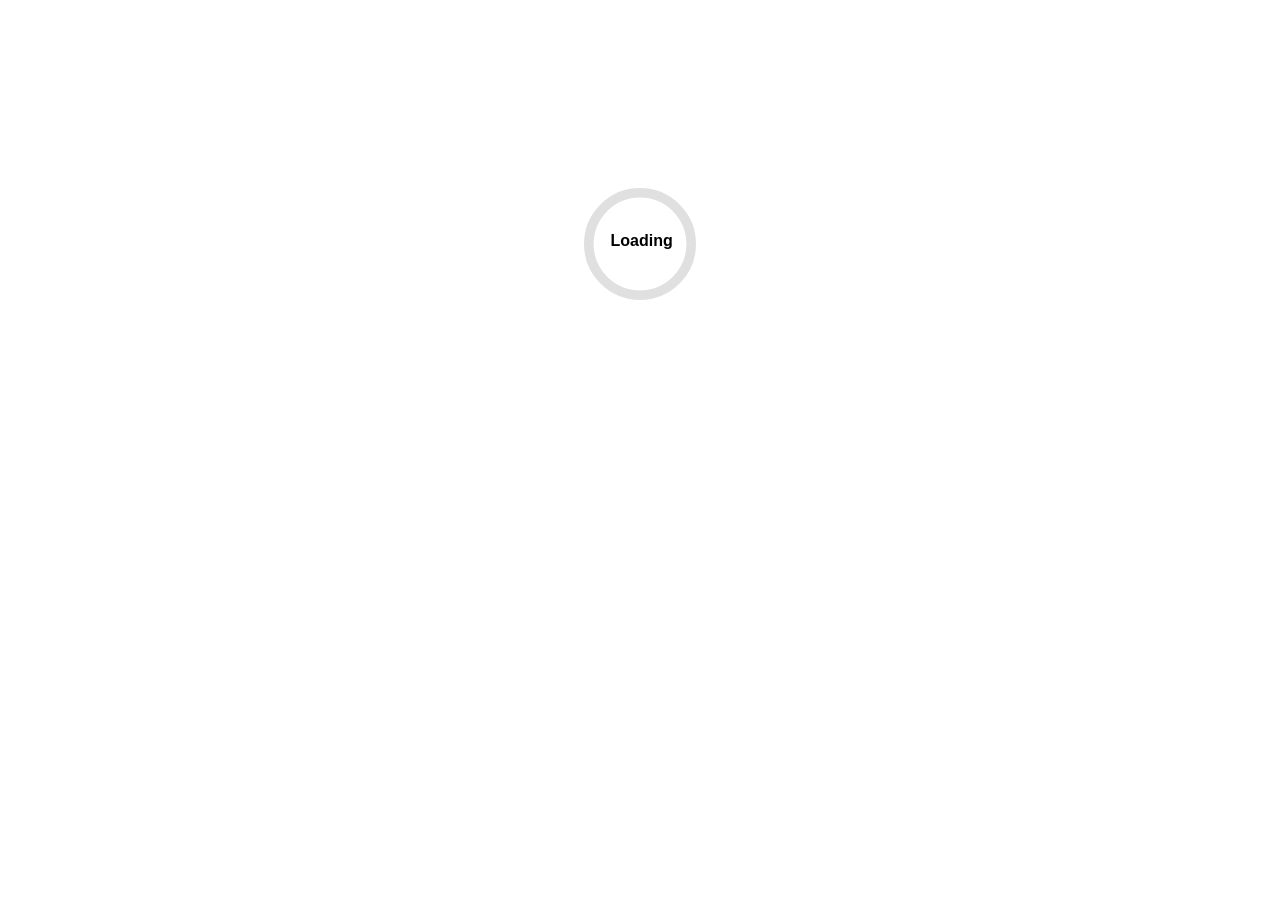
==== index.html @ e76d0d12 "Deploying to gh-pages-from-actions from main @ 4899d80acd097be6b0536727000475f57636e3d3 🚀" ====
<!DOCTYPE html>
<html lang="en">

<head>
    <meta charset="utf-8" />
    <meta name="viewport" content="width=device-width, initial-scale=1.0" />
    <title>MudBlazorPages</title>
    <base href="/" />
    <link rel="stylesheet" href="css/app.css" />
    <link rel="icon" type="image/png" href="favicon.png" />
    <link href="MudBlazorPages.styles.css" rel="stylesheet" />
    <link href="manifest.webmanifest" rel="manifest" />
    <link rel="apple-touch-icon" sizes="512x512" href="icon-512.png" />
    <link rel="apple-touch-icon" sizes="192x192" href="icon-192.png" />
    <link href="https://fonts.googleapis.com/css?family=Roboto:300,400,500,700&display=swap" rel="stylesheet" />
    <link href="_content/MudBlazor/MudBlazor.min.css" rel="stylesheet" />
</head>

<body>
    <div id="app">
        <svg class="loading-progress">
            <circle r="40%" cx="50%" cy="50%" />
            <circle r="40%" cx="50%" cy="50%" />
        </svg>
        <div class="loading-progress-text"></div>
    </div>

    <div id="blazor-error-ui">
        An unhandled error has occurred.
        <a href="" class="reload">Reload</a>
        <a class="dismiss">🗙</a>
    </div>
    <script src="_framework/blazor.webassembly.js"></script>
    <script src="_content/MudBlazor/MudBlazor.min.js"></script>
    <script>navigator.serviceWorker.register('service-worker.js');</script>

    <!--
        Refresh fix for Single Page Applications (SPAs)
        Source: https://github.com/orgs/community/discussions/50269
    -->
    <script type="text/javascript">
        (function (l) {
            if (l.search[1] === '/') {
                var decoded = l.search.slice(1).split('&').map(function (s) {
                    return s.replace(/~and~/g, '&')
                }).join('?');
                window.history.replaceState(null, null,
                    l.pathname.slice(0, -1) + decoded + l.hash
                );
            }
        }(window.location))
    </script>
</body>
</html>
---- css/app.css ----
html, body {
    font-family: 'Helvetica Neue', Helvetica, Arial, sans-serif;
}

h1:focus {
    outline: none;
}

a, .btn-link {
    color: #0071c1;
}

.btn-primary {
    color: #fff;
    background-color: #1b6ec2;
    border-color: #1861ac;
}

.btn:focus, .btn:active:focus, .btn-link.nav-link:focus, .form-control:focus, .form-check-input:focus {
  box-shadow: 0 0 0 0.1rem white, 0 0 0 0.25rem #258cfb;
}

.content {
    padding-top: 1.1rem;
}

.valid.modified:not([type=checkbox]) {
    outline: 1px solid #26b050;
}

.invalid {
    outline: 1px solid red;
}

.validation-message {
    color: red;
}

#blazor-error-ui {
    background: lightyellow;
    bottom: 0;
    box-shadow: 0 -1px 2px rgba(0, 0, 0, 0.2);
    display: none;
    left: 0;
    padding: 0.6rem 1.25rem 0.7rem 1.25rem;
    position: fixed;
    width: 100%;
    z-index: 1000;
}

    #blazor-error-ui .dismiss {
        cursor: pointer;
        position: absolute;
        right: 0.75rem;
        top: 0.5rem;
    }

.blazor-error-boundary {
    background: url([data-uri]) no-repeat 1rem/1.8rem, #b32121;
    padding: 1rem 1rem 1rem 3.7rem;
    color: white;
}

    .blazor-error-boundary::after {
        content: "An error has occurred."
    }

.loading-progress {
    position: relative;
    display: block;
    width: 8rem;
    height: 8rem;
    margin: 20vh auto 1rem auto;
}

    .loading-progress circle {
        fill: none;
        stroke: #e0e0e0;
        stroke-width: 0.6rem;
        transform-origin: 50% 50%;
        transform: rotate(-90deg);
    }

        .loading-progress circle:last-child {
            stroke: #1b6ec2;
            stroke-dasharray: calc(3.141 * var(--blazor-load-percentage, 0%) * 0.8), 500%;
            transition: stroke-dasharray 0.05s ease-in-out;
        }

.loading-progress-text {
    position: absolute;
    text-align: center;
    font-weight: bold;
    inset: calc(20vh + 3.25rem) 0 auto 0.2rem;
}

    .loading-progress-text:after {
        content: var(--blazor-load-percentage-text, "Loading");
    }

code {
    color: #c02d76;
}
---- MudBlazorPages.styles.css ----
/* /Layout/MainLayout.razor.rz.scp.css */
.page[b-c8im0ml620] {
    position: relative;
    display: flex;
    flex-direction: column;
}

main[b-c8im0ml620] {
    flex: 1;
}

.navbar-brand[b-c8im0ml620] {
    font-size: 1.1rem;
    color: white;
}

.top-row[b-c8im0ml620] {
    border-bottom: 1px solid #d6d5d5;
    justify-content: flex-end;
    height: 3.5rem;
    display: flex;
    align-items: center;
    background: var(--mud-palette-appbar-background);
}

.top-row[b-c8im0ml620]  a, .top-row[b-c8im0ml620]  .btn-link {
    white-space: nowrap;
    margin-left: 1.5rem;
    text-decoration: none;
}

.top-row[b-c8im0ml620]  a:hover, .top-row[b-c8im0ml620]  .btn-link:hover {
    text-decoration: underline;
}

.top-row[b-c8im0ml620]  a:first-child {
    overflow: hidden;
    text-overflow: ellipsis;
}

@media (max-width: 640.98px) {
    .top-row[b-c8im0ml620] {
        justify-content: space-between;
    }

    .top-row[b-c8im0ml620]  a, .top-row[b-c8im0ml620]  .btn-link {
        margin-left: 0;
    }
}

@media (min-width: 641px) {
    .page[b-c8im0ml620] {
        flex-direction: row;
    }

    .sidebar[b-c8im0ml620] {
        width: 250px;
        height: 100vh;
        position: sticky;
        top: 0;
    }

    .top-row[b-c8im0ml620] {
        position: sticky;
        top: 0;
        z-index: 1;
    }

    .top-row.auth[b-c8im0ml620]  a:first-child {
        flex: 1;
        text-align: right;
        width: 0;
    }
}

.navbar-toggler[b-c8im0ml620] {
    appearance: none;
    cursor: pointer;
    width: 3.5rem;
    height: 2.5rem;
    color: white;
    position: absolute;
    top: 0.5rem;
    right: 1rem;
    border: 1px solid rgba(255, 255, 255, 0.1);
    background: url("data:image/svg+xml,%3csvg xmlns='http://www.w3.org/2000/svg' viewBox='0 0 30 30'%3e%3cpath stroke='rgba%28255, 255, 255, 0.55%29' stroke-linecap='round' stroke-miterlimit='10' stroke-width='2' d='M4 7h22M4 15h22M4 23h22'/%3e%3c/svg%3e") no-repeat center/1.75rem rgba(255, 255, 255, 0.1);
}

    .navbar-toggler:checked[b-c8im0ml620] {
        background-color: rgba(255, 255, 255, 0.5);
    }

.nav-scrollable[b-c8im0ml620] {
    display: none;
}

.navbar-toggler:checked ~ .nav-scrollable[b-c8im0ml620] {
    display: block;
}

@media (min-width: 641px) {
    .navbar-toggler[b-c8im0ml620] {
        display: none;
    }

    .nav-scrollable[b-c8im0ml620] {
        /* Never collapse the sidebar for wide screens */
        display: block;
        /* Allow sidebar to scroll for tall menus */
        height: calc(100vh - 3.5rem);
        overflow-y: auto;
    }
}
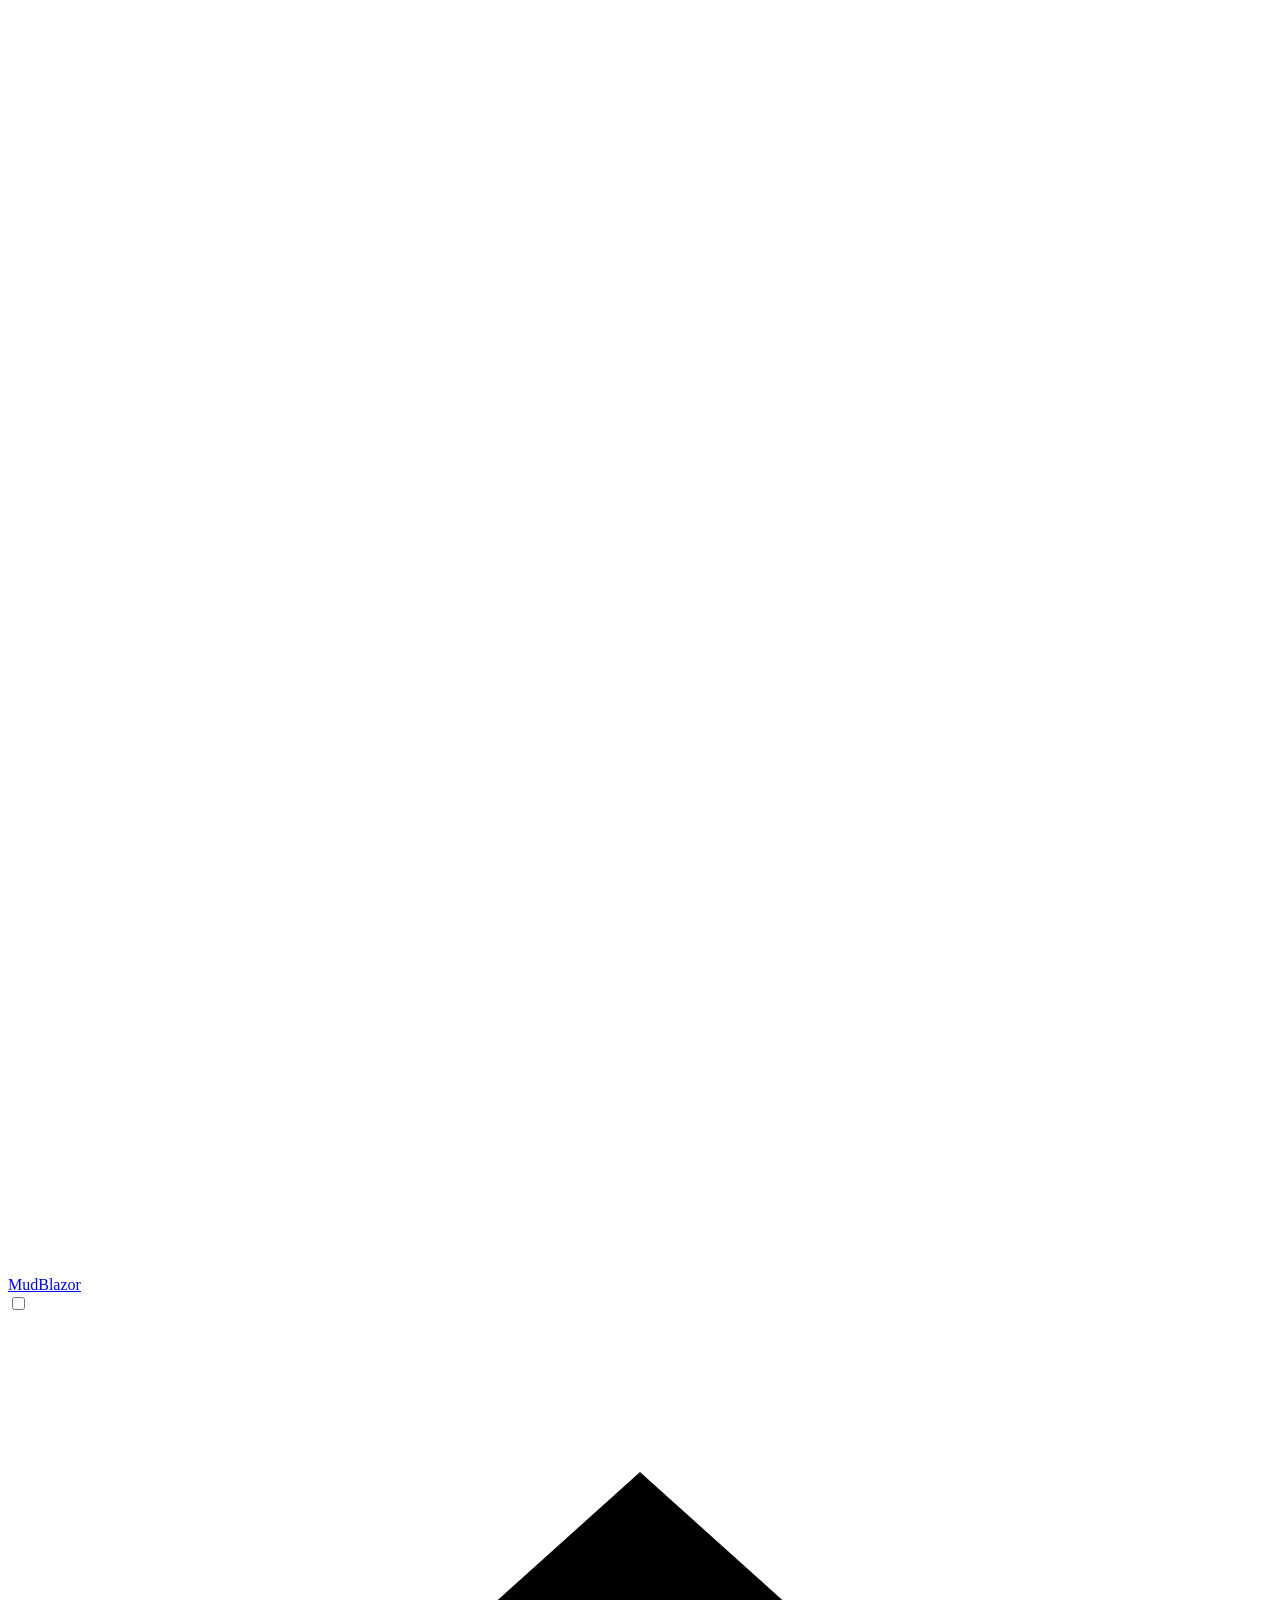
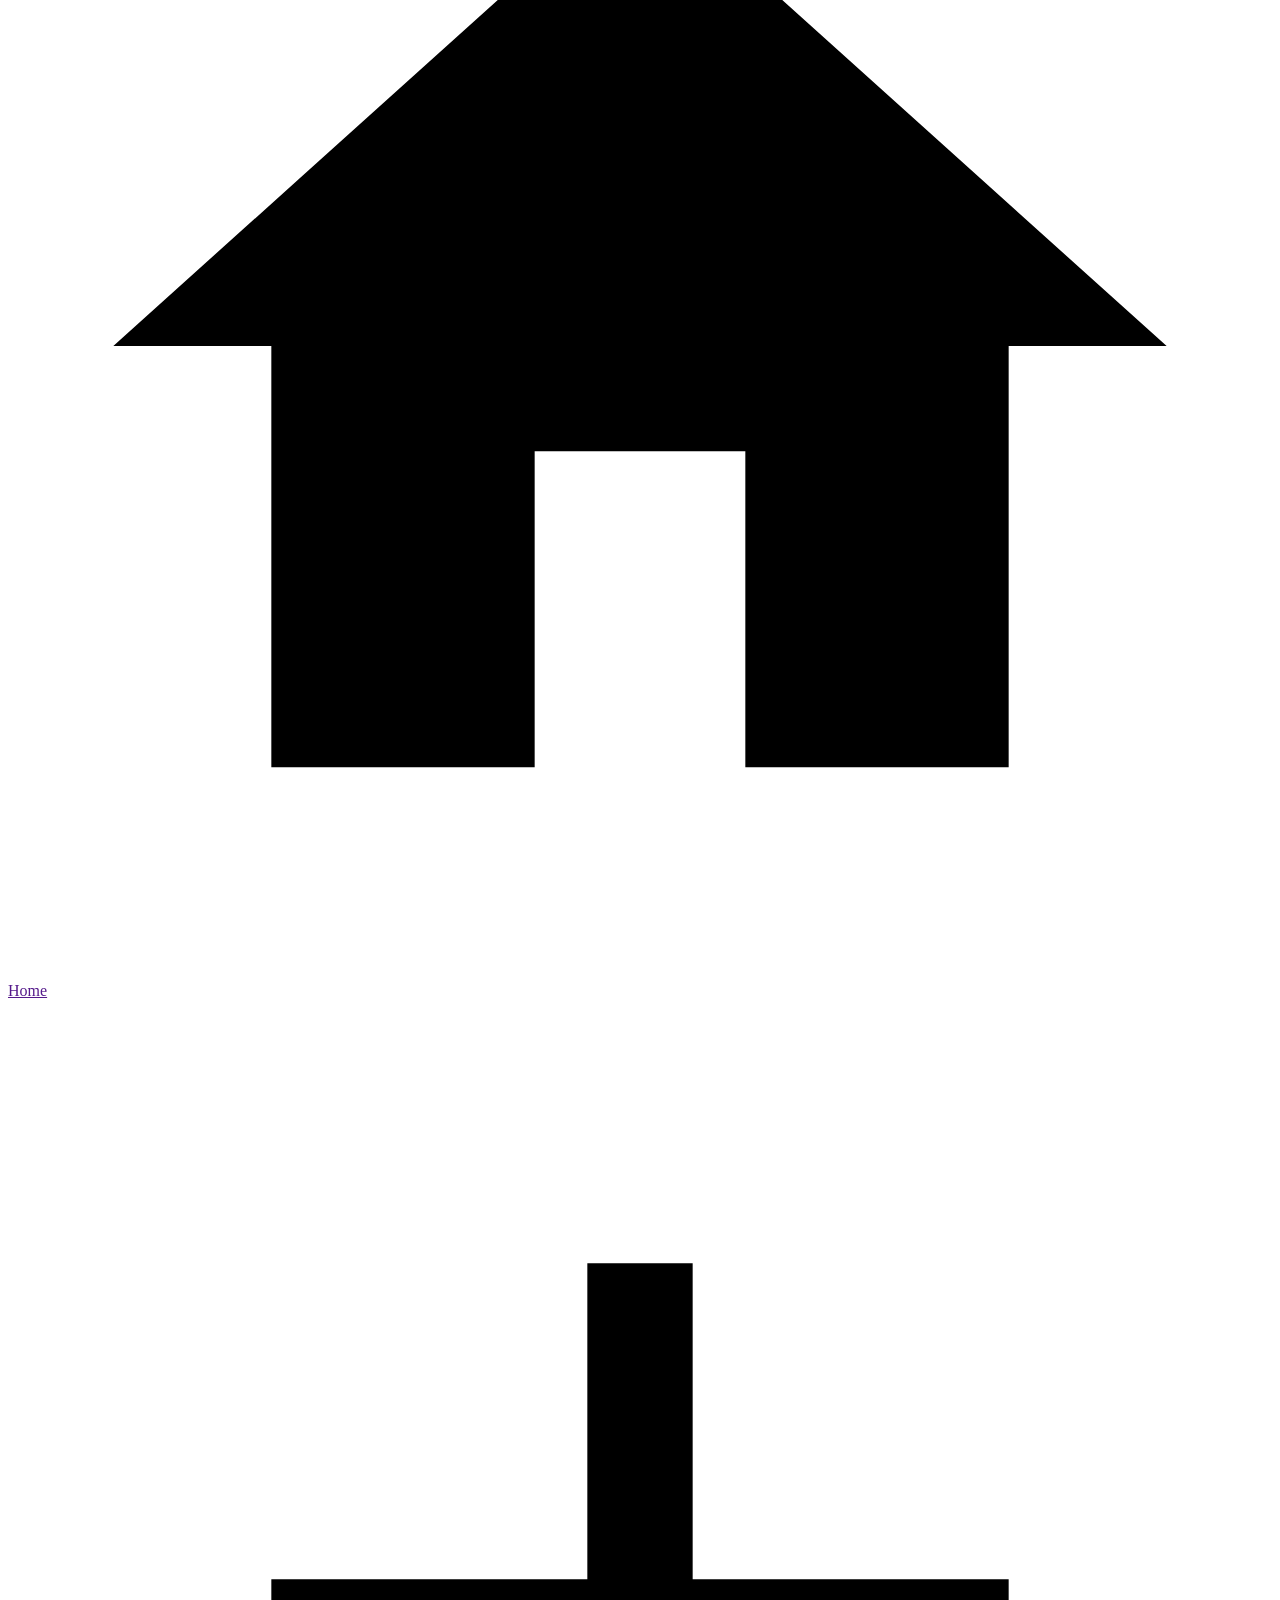
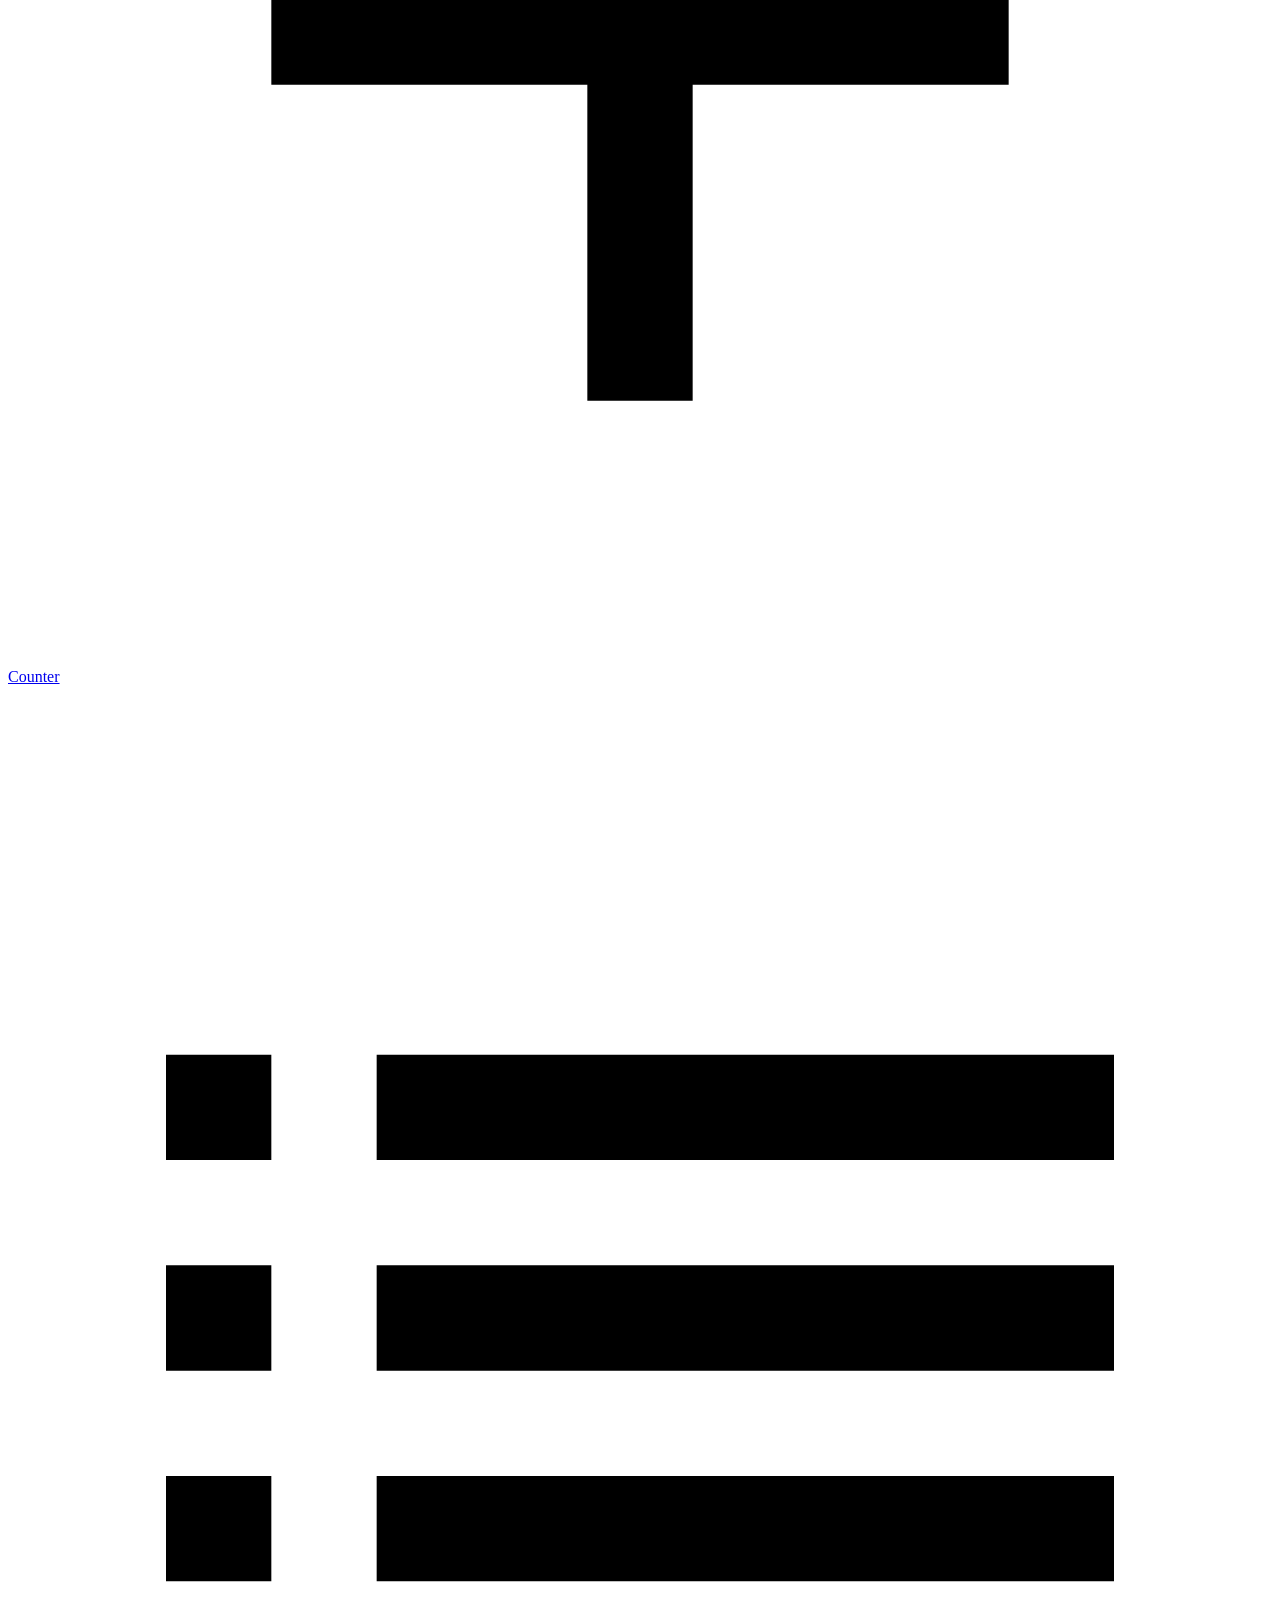
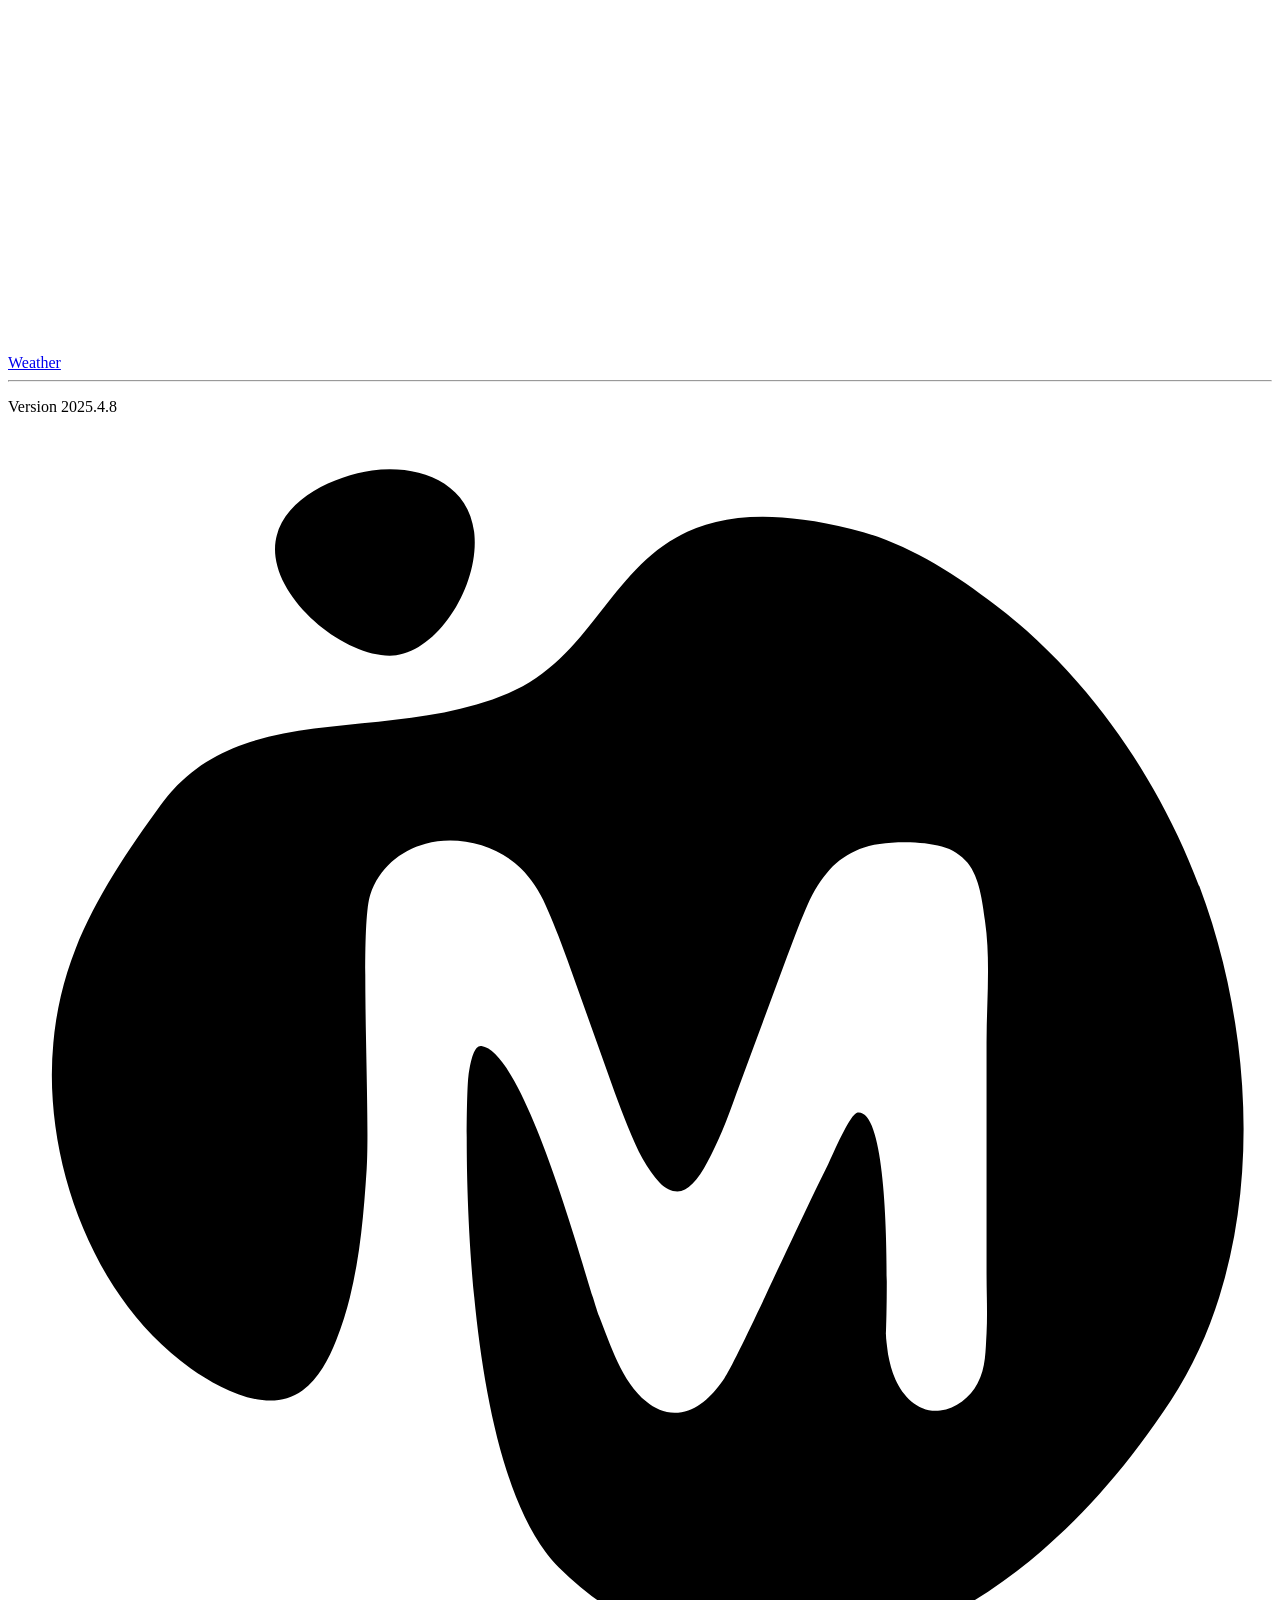
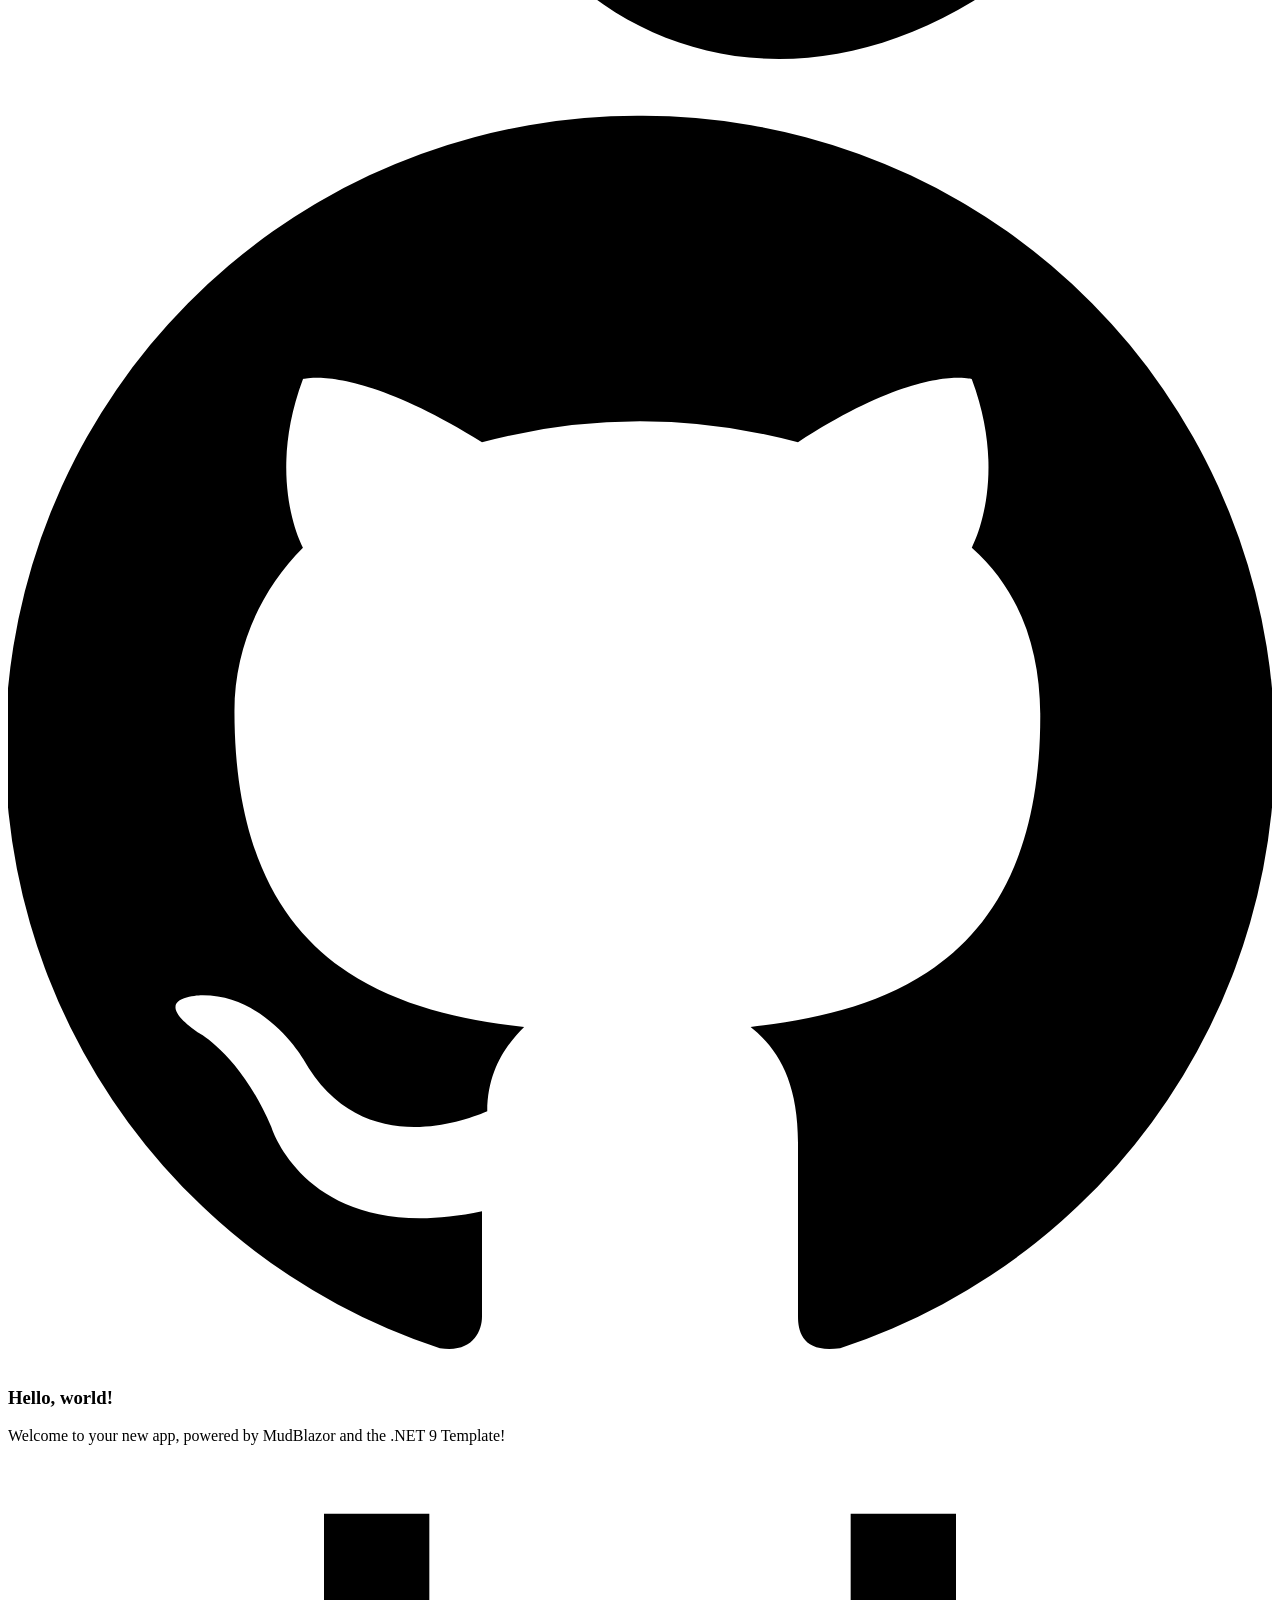
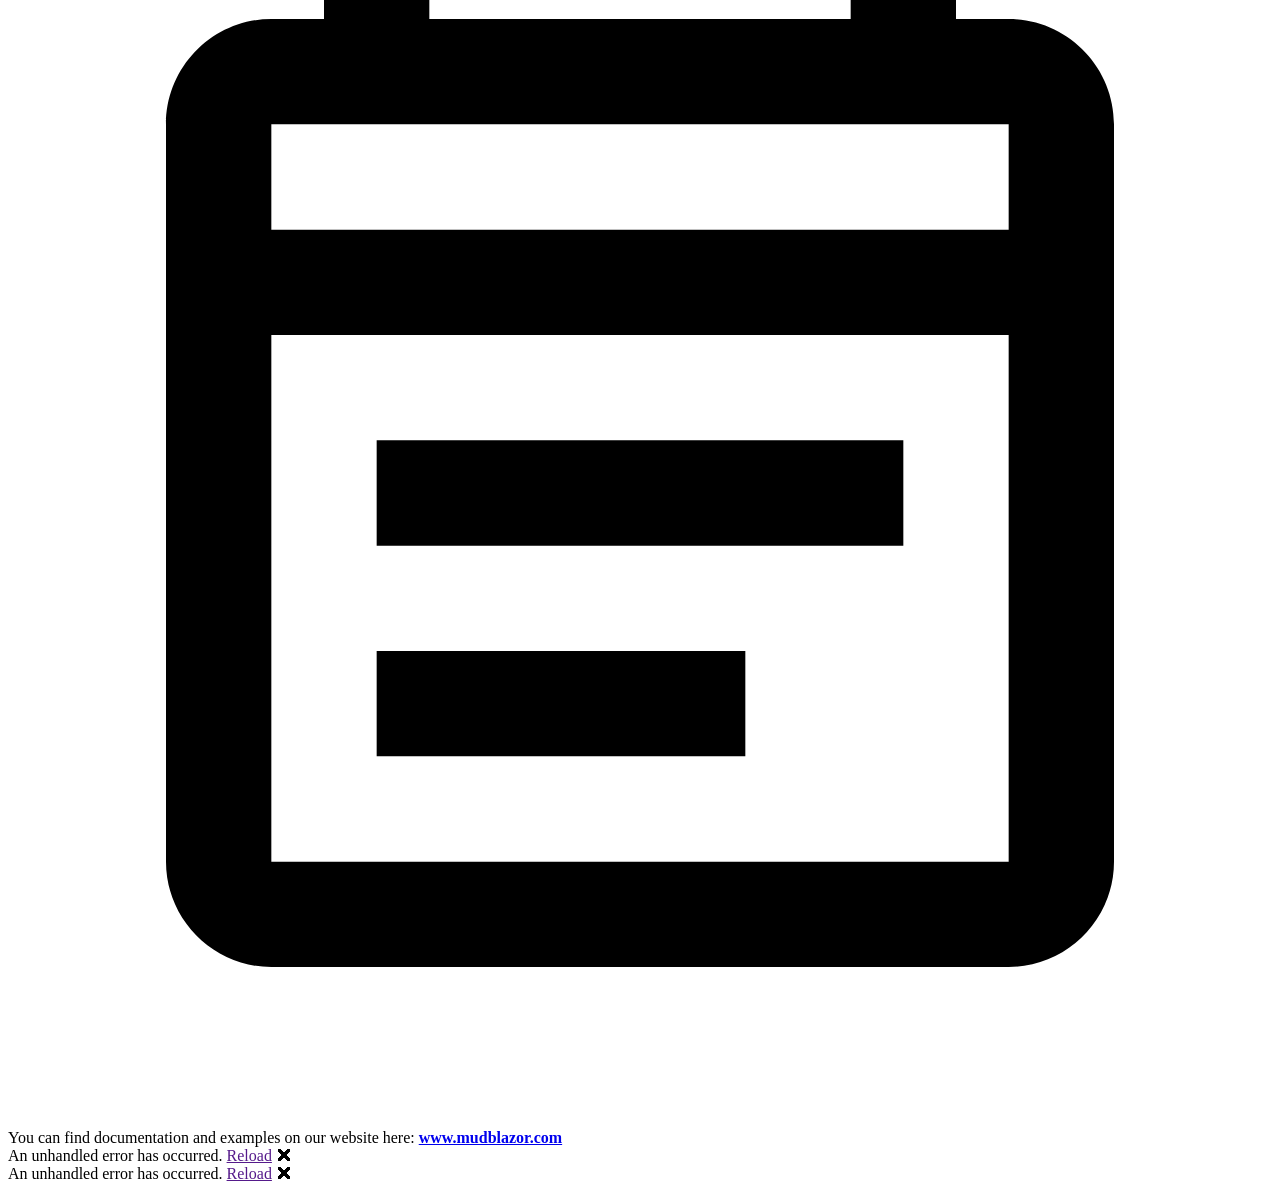
==== commit e5cf8550: "Deploying to gh-pages-from-actions from main @ b1746a90099ec834477c5ce4b54aae1ffd5b3c07 🚀" ====
--- a/index.html
+++ b/index.html
@@ -1,36 +1,295 @@
-<!DOCTYPE html>
-<html lang="en">
-
-<head>
-    <meta charset="utf-8" />
-    <meta name="viewport" content="width=device-width, initial-scale=1.0" />
-    <title>MudBlazorPages</title>
-    <base href="/" />
-    <link rel="stylesheet" href="css/app.css" />
-    <link rel="icon" type="image/png" href="favicon.png" />
-    <link href="MudBlazorPages.styles.css" rel="stylesheet" />
-    <link href="manifest.webmanifest" rel="manifest" />
-    <link rel="apple-touch-icon" sizes="512x512" href="icon-512.png" />
-    <link rel="apple-touch-icon" sizes="192x192" href="icon-192.png" />
-    <link href="https://fonts.googleapis.com/css?family=Roboto:300,400,500,700&display=swap" rel="stylesheet" />
-    <link href="_content/MudBlazor/MudBlazor.min.css" rel="stylesheet" />
+<!DOCTYPE html><html lang="en"><head>
+    <meta charset="utf-8"/>
+    <meta name="viewport" content="width=device-width, initial-scale=1.0"/>
+    <title>MudBlazorGitHubPages</title>
+    <base href="/mudblazorgithubpages.github.io/"/>
+    <link rel="stylesheet" href="css/app.css"/>
+    <link rel="icon" type="image/png" href="favicon.png"/>
+    <link href="MudBlazorGitHubPages.styles.css" rel="stylesheet"/>
+    <link href="manifest.webmanifest" rel="manifest"/>
+    <link rel="apple-touch-icon" sizes="512x512" href="icon-512.png"/>
+    <link rel="apple-touch-icon" sizes="192x192" href="icon-192.png"/>
+    <link href="https://fonts.googleapis.com/css?family=Roboto:300,400,500,700&amp;display=swap" rel="stylesheet"/>
+    <link href="_content/MudBlazor/MudBlazor.min.css" rel="stylesheet"/>
+
+<!--Blazor:{"type":"webassembly","prerenderId":"c1630786b7554233b99dd8449de20b10","key":{"locationHash":"77D12F14A8105320B1AAED6AE7E689DA0EC4483270A645E84079EAA0FFDF550D:0","formattedComponentKey":""},"assembly":"Microsoft.AspNetCore.Components.Web","typeName":"Microsoft.AspNetCore.Components.Web.HeadOutlet","parameterDefinitions":"W10=","parameterValues":"W10="}--><title>Home</title><!--Blazor:{"prerenderId":"c1630786b7554233b99dd8449de20b10"}-->
 </head>
 
 <body>
-    <div id="app">
-        <svg class="loading-progress">
-            <circle r="40%" cx="50%" cy="50%" />
-            <circle r="40%" cx="50%" cy="50%" />
-        </svg>
-        <div class="loading-progress-text"></div>
-    </div>
+    <div id="app">
+<!-- %%-PRERENDERING-BEGIN-%% -->
+<!--Blazor:{"type":"webassembly","prerenderId":"102696218f5e480cbd972a61380db279","key":{"locationHash":"D6E475B93EB31FA44EE671741CBE68C2F968CAADD53B03226CA9925E9D785B12:0","formattedComponentKey":""},"assembly":"MudBlazorGitHubPages","typeName":"MudBlazorGitHubPages.App","parameterDefinitions":"W10=","parameterValues":"W10="}--><style>
+::-webkit-scrollbar {width: 8px;height: 8px;z-index: 1;}
+::-webkit-scrollbar-track {background: transparent;}
+::-webkit-scrollbar-thumb {background: #c4c4c4;border-radius: 1px;}
+::-webkit-scrollbar-thumb:hover {background: #a6a6a6;}
+html, body * {scrollbar-color: #c4c4c4 transparent;scrollbar-width: thin;}
+</style>
+<style>
+    .mud-chart-serie:hover {
+        filter: url(#lighten);
+    }
+
+    .mud-chart-serie-hovered 
+    {
+        filter: url(#lighten);
+    }
+</style>
+
+<style class='mud-theme-provider'>
+:root{
+--mud-palette-black: rgba(39,44,52,1);
+--mud-palette-white: rgba(255,255,255,1);
+--mud-palette-primary: rgba(89,74,226,1);
+--mud-palette-primary-rgb: 89,74,226;
+--mud-palette-primary-text: rgba(255,255,255,1);
+--mud-palette-primary-darken: rgb(62,44,221);
+--mud-palette-primary-lighten: rgb(118,106,231);
+--mud-palette-primary-hover: rgba(89,74,226,0.058823529411764705);
+--mud-palette-secondary: rgba(255,64,129,1);
+--mud-palette-secondary-rgb: 255,64,129;
+--mud-palette-secondary-text: rgba(255,255,255,1);
+--mud-palette-secondary-darken: rgb(255,31,105);
+--mud-palette-secondary-lighten: rgb(255,102,153);
+--mud-palette-secondary-hover: rgba(255,64,129,0.058823529411764705);
+--mud-palette-tertiary: rgba(30,200,165,1);
+--mud-palette-tertiary-rgb: 30,200,165;
+--mud-palette-tertiary-text: rgba(255,255,255,1);
+--mud-palette-tertiary-darken: rgb(25,169,140);
+--mud-palette-tertiary-lighten: rgb(42,223,187);
+--mud-palette-tertiary-hover: rgba(30,200,165,0.058823529411764705);
+--mud-palette-info: rgba(33,150,243,1);
+--mud-palette-info-rgb: 33,150,243;
+--mud-palette-info-text: rgba(255,255,255,1);
+--mud-palette-info-darken: rgb(12,128,223);
+--mud-palette-info-lighten: rgb(71,167,245);
+--mud-palette-info-hover: rgba(33,150,243,0.058823529411764705);
+--mud-palette-success: rgba(0,200,83,1);
+--mud-palette-success-rgb: 0,200,83;
+--mud-palette-success-text: rgba(255,255,255,1);
+--mud-palette-success-darken: rgb(0,163,68);
+--mud-palette-success-lighten: rgb(0,235,98);
+--mud-palette-success-hover: rgba(0,200,83,0.058823529411764705);
+--mud-palette-warning: rgba(255,152,0,1);
+--mud-palette-warning-rgb: 255,152,0;
+--mud-palette-warning-text: rgba(255,255,255,1);
+--mud-palette-warning-darken: rgb(214,129,0);
+--mud-palette-warning-lighten: rgb(255,167,36);
+--mud-palette-warning-hover: rgba(255,152,0,0.058823529411764705);
+--mud-palette-error: rgba(244,67,54,1);
+--mud-palette-error-rgb: 244,67,54;
+--mud-palette-error-text: rgba(255,255,255,1);
+--mud-palette-error-darken: rgb(242,28,13);
+--mud-palette-error-lighten: rgb(246,96,85);
+--mud-palette-error-hover: rgba(244,67,54,0.058823529411764705);
+--mud-palette-dark: rgba(66,66,66,1);
+--mud-palette-dark-rgb: 66,66,66;
+--mud-palette-dark-text: rgba(255,255,255,1);
+--mud-palette-dark-darken: rgb(46,46,46);
+--mud-palette-dark-lighten: rgb(87,87,87);
+--mud-palette-dark-hover: rgba(66,66,66,0.058823529411764705);
+--mud-palette-text-primary: rgba(66,66,66,1);
+--mud-palette-text-secondary: rgba(0,0,0,0.5372549019607843);
+--mud-palette-text-disabled: rgba(0,0,0,0.3764705882352941);
+--mud-palette-action-default: rgba(0,0,0,0.5372549019607843);
+--mud-palette-action-default-hover: rgba(0,0,0,0.058823529411764705);
+--mud-palette-action-disabled: rgba(0,0,0,0.25882352941176473);
+--mud-palette-action-disabled-background: rgba(0,0,0,0.11764705882352941);
+--mud-palette-surface: rgba(255,255,255,1);
+--mud-palette-background: rgba(255,255,255,1);
+--mud-palette-background-gray: rgba(245,245,245,1);
+--mud-palette-drawer-background: rgba(255,255,255,1);
+--mud-palette-drawer-text: rgba(66,66,66,1);
+--mud-palette-drawer-icon: rgba(97,97,97,1);
+--mud-palette-appbar-background: rgba(89,74,226,1);
+--mud-palette-appbar-text: rgba(255,255,255,1);
+--mud-palette-lines-default: rgba(0,0,0,0.11764705882352941);
+--mud-palette-lines-inputs: rgba(189,189,189,1);
+--mud-palette-table-lines: rgba(224,224,224,1);
+--mud-palette-table-striped: rgba(0,0,0,0.0196078431372549);
+--mud-palette-table-hover: rgba(0,0,0,0.0392156862745098);
+--mud-palette-divider: rgba(224,224,224,1);
+--mud-palette-divider-light: rgba(0,0,0,0.8);
+--mud-palette-skeleton: rgba(0,0,0,0.10980392156862745);
+--mud-palette-gray-default: #9E9E9E;
+--mud-palette-gray-light: #BDBDBD;
+--mud-palette-gray-lighter: #E0E0E0;
+--mud-palette-gray-dark: #757575;
+--mud-palette-gray-darker: #616161;
+--mud-palette-overlay-dark: rgba(33,33,33,0.4980392156862745);
+--mud-palette-overlay-light: rgba(255,255,255,0.4980392156862745);
+--mud-ripple-color: var(--mud-palette-text-primary);
+--mud-ripple-opacity: 0.1;
+--mud-ripple-opacity-secondary: 0.2;
+--mud-elevation-0: none;
+--mud-elevation-1: 0px 2px 1px -1px rgba(0,0,0,0.2),0px 1px 1px 0px rgba(0,0,0,0.14),0px 1px 3px 0px rgba(0,0,0,0.12);
+--mud-elevation-2: 0px 3px 1px -2px rgba(0,0,0,0.2),0px 2px 2px 0px rgba(0,0,0,0.14),0px 1px 5px 0px rgba(0,0,0,0.12);
+--mud-elevation-3: 0px 3px 3px -2px rgba(0,0,0,0.2),0px 3px 4px 0px rgba(0,0,0,0.14),0px 1px 8px 0px rgba(0,0,0,0.12);
+--mud-elevation-4: 0px 2px 4px -1px rgba(0,0,0,0.2),0px 4px 5px 0px rgba(0,0,0,0.14),0px 1px 10px 0px rgba(0,0,0,0.12);
+--mud-elevation-5: 0px 3px 5px -1px rgba(0,0,0,0.2),0px 5px 8px 0px rgba(0,0,0,0.14),0px 1px 14px 0px rgba(0,0,0,0.12);
+--mud-elevation-6: 0px 3px 5px -1px rgba(0,0,0,0.2),0px 6px 10px 0px rgba(0,0,0,0.14),0px 1px 18px 0px rgba(0,0,0,0.12);
+--mud-elevation-7: 0px 4px 5px -2px rgba(0,0,0,0.2),0px 7px 10px 1px rgba(0,0,0,0.14),0px 2px 16px 1px rgba(0,0,0,0.12);
+--mud-elevation-8: 0px 5px 5px -3px rgba(0,0,0,0.2),0px 8px 10px 1px rgba(0,0,0,0.14),0px 3px 14px 2px rgba(0,0,0,0.12);
+--mud-elevation-9: 0px 5px 6px -3px rgba(0,0,0,0.2),0px 9px 12px 1px rgba(0,0,0,0.14),0px 3px 16px 2px rgba(0,0,0,0.12);
+--mud-elevation-10: 0px 6px 6px -3px rgba(0,0,0,0.2),0px 10px 14px 1px rgba(0,0,0,0.14),0px 4px 18px 3px rgba(0,0,0,0.12);
+--mud-elevation-11: 0px 6px 7px -4px rgba(0,0,0,0.2),0px 11px 15px 1px rgba(0,0,0,0.14),0px 4px 20px 3px rgba(0,0,0,0.12);
+--mud-elevation-12: 0px 7px 8px -4px rgba(0,0,0,0.2),0px 12px 17px 2px rgba(0,0,0,0.14),0px 5px 22px 4px rgba(0,0,0,0.12);
+--mud-elevation-13: 0px 7px 8px -4px rgba(0,0,0,0.2),0px 13px 19px 2px rgba(0,0,0,0.14),0px 5px 24px 4px rgba(0,0,0,0.12);
+--mud-elevation-14: 0px 7px 9px -4px rgba(0,0,0,0.2),0px 14px 21px 2px rgba(0,0,0,0.14),0px 5px 26px 4px rgba(0,0,0,0.12);
+--mud-elevation-15: 0px 8px 9px -5px rgba(0,0,0,0.2),0px 15px 22px 2px rgba(0,0,0,0.14),0px 6px 28px 5px rgba(0,0,0,0.12);
+--mud-elevation-16: 0px 8px 10px -5px rgba(0,0,0,0.2),0px 16px 24px 2px rgba(0,0,0,0.14),0px 6px 30px 5px rgba(0,0,0,0.12);
+--mud-elevation-17: 0px 8px 11px -5px rgba(0,0,0,0.2),0px 17px 26px 2px rgba(0,0,0,0.14),0px 6px 32px 5px rgba(0,0,0,0.12);
+--mud-elevation-18: 0px 9px 11px -5px rgba(0,0,0,0.2),0px 18px 28px 2px rgba(0,0,0,0.14),0px 7px 34px 6px rgba(0,0,0,0.12);
+--mud-elevation-19: 0px 9px 12px -6px rgba(0,0,0,0.2),0px 19px 29px 2px rgba(0,0,0,0.14),0px 7px 36px 6px rgba(0,0,0,0.12);
+--mud-elevation-20: 0px 10px 13px -6px rgba(0,0,0,0.2),0px 20px 31px 3px rgba(0,0,0,0.14),0px 8px 38px 7px rgba(0,0,0,0.12);
+--mud-elevation-21: 0px 10px 13px -6px rgba(0,0,0,0.2),0px 21px 33px 3px rgba(0,0,0,0.14),0px 8px 40px 7px rgba(0,0,0,0.12);
+--mud-elevation-22: 0px 10px 14px -6px rgba(0,0,0,0.2),0px 22px 35px 3px rgba(0,0,0,0.14),0px 8px 42px 7px rgba(0,0,0,0.12);
+--mud-elevation-23: 0px 11px 14px -7px rgba(0,0,0,0.2),0px 23px 36px 3px rgba(0,0,0,0.14),0px 9px 44px 8px rgba(0,0,0,0.12);
+--mud-elevation-24: 0px 11px 15px -7px rgba(0,0,0,0.2),0px 24px 38px 3px rgba(0,0,0,0.14),0px 9px 46px 8px rgba(0,0,0,0.12);
+--mud-elevation-25: 0 5px 5px -3px rgba(0,0,0,.06), 0 8px 10px 1px rgba(0,0,0,.042), 0 3px 14px 2px rgba(0,0,0,.036);
+--mud-default-borderradius: 4px;
+--mud-drawer-width-left: 240px;
+--mud-drawer-width-right: 240px;
+--mud-drawer-width-mini-left: 56px;
+--mud-drawer-width-mini-right: 56px;
+--mud-appbar-height: 64px;
+--mud-typography-default-family: 'Roboto','Helvetica','Arial','sans-serif';
+--mud-typography-default-size: .875rem;
+--mud-typography-default-weight: 400;
+--mud-typography-default-lineheight: 1.43;
+--mud-typography-default-letterspacing: .01071em;
+--mud-typography-default-text-transform: none;
+--mud-typography-h1-family: 'Roboto','Helvetica','Arial','sans-serif';
+--mud-typography-h1-size: 6rem;
+--mud-typography-h1-weight: 300;
+--mud-typography-h1-lineheight: 1.167;
+--mud-typography-h1-letterspacing: -.01562em;
+--mud-typography-h1-text-transform: none;
+--mud-typography-h2-family: 'Roboto','Helvetica','Arial','sans-serif';
+--mud-typography-h2-size: 3.75rem;
+--mud-typography-h2-weight: 300;
+--mud-typography-h2-lineheight: 1.2;
+--mud-typography-h2-letterspacing: -.00833em;
+--mud-typography-h2-text-transform: none;
+--mud-typography-h3-family: 'Roboto','Helvetica','Arial','sans-serif';
+--mud-typography-h3-size: 3rem;
+--mud-typography-h3-weight: 400;
+--mud-typography-h3-lineheight: 1.167;
+--mud-typography-h3-letterspacing: 0;
+--mud-typography-h3-text-transform: none;
+--mud-typography-h4-family: 'Roboto','Helvetica','Arial','sans-serif';
+--mud-typography-h4-size: 2.125rem;
+--mud-typography-h4-weight: 400;
+--mud-typography-h4-lineheight: 1.235;
+--mud-typography-h4-letterspacing: .00735em;
+--mud-typography-h4-text-transform: none;
+--mud-typography-h5-family: 'Roboto','Helvetica','Arial','sans-serif';
+--mud-typography-h5-size: 1.5rem;
+--mud-typography-h5-weight: 400;
+--mud-typography-h5-lineheight: 1.334;
+--mud-typography-h5-letterspacing: 0;
+--mud-typography-h5-text-transform: none;
+--mud-typography-h6-family: 'Roboto','Helvetica','Arial','sans-serif';
+--mud-typography-h6-size: 1.25rem;
+--mud-typography-h6-weight: 500;
+--mud-typography-h6-lineheight: 1.6;
+--mud-typography-h6-letterspacing: .0075em;
+--mud-typography-h6-text-transform: none;
+--mud-typography-subtitle1-family: 'Roboto','Helvetica','Arial','sans-serif';
+--mud-typography-subtitle1-size: 1rem;
+--mud-typography-subtitle1-weight: 400;
+--mud-typography-subtitle1-lineheight: 1.75;
+--mud-typography-subtitle1-letterspacing: .00938em;
+--mud-typography-subtitle1-text-transform: none;
+--mud-typography-subtitle2-family: 'Roboto','Helvetica','Arial','sans-serif';
+--mud-typography-subtitle2-size: .875rem;
+--mud-typography-subtitle2-weight: 500;
+--mud-typography-subtitle2-lineheight: 1.57;
+--mud-typography-subtitle2-letterspacing: .00714em;
+--mud-typography-subtitle2-text-transform: none;
+--mud-typography-body1-family: 'Roboto','Helvetica','Arial','sans-serif';
+--mud-typography-body1-size: 1rem;
+--mud-typography-body1-weight: 400;
+--mud-typography-body1-lineheight: 1.5;
+--mud-typography-body1-letterspacing: .00938em;
+--mud-typography-body1-text-transform: none;
+--mud-typography-body2-family: 'Roboto','Helvetica','Arial','sans-serif';
+--mud-typography-body2-size: .875rem;
+--mud-typography-body2-weight: 400;
+--mud-typography-body2-lineheight: 1.43;
+--mud-typography-body2-letterspacing: .01071em;
+--mud-typography-body2-text-transform: none;
+--mud-typography-button-family: 'Roboto','Helvetica','Arial','sans-serif';
+--mud-typography-button-size: .875rem;
+--mud-typography-button-weight: 500;
+--mud-typography-button-lineheight: 1.75;
+--mud-typography-button-letterspacing: .02857em;
+--mud-typography-button-text-transform: uppercase;
+--mud-typography-caption-family: 'Roboto','Helvetica','Arial','sans-serif';
+--mud-typography-caption-size: .75rem;
+--mud-typography-caption-weight: 400;
+--mud-typography-caption-lineheight: 1.66;
+--mud-typography-caption-letterspacing: .03333em;
+--mud-typography-caption-text-transform: none;
+--mud-typography-overline-family: 'Roboto','Helvetica','Arial','sans-serif';
+--mud-typography-overline-size: .75rem;
+--mud-typography-overline-weight: 400;
+--mud-typography-overline-lineheight: 2.66;
+--mud-typography-overline-letterspacing: .08333em;
+--mud-typography-overline-text-transform: none;
+--mud-zindex-drawer: 1100;
+--mud-zindex-appbar: 1300;
+--mud-zindex-dialog: 1400;
+--mud-zindex-popover: 1200;
+--mud-zindex-snackbar: 1500;
+--mud-zindex-tooltip: 1600;
+--mud-native-html-color-scheme: light;
+}
+</style>
+
+<div class="mud-popover-provider"></div>
+
+<div id="mud-snackbar-container" class="mud-snackbar-location-top-right"></div>
+
+<div class="mud-overlay" style="" __internal_stopPropagation_onclick><div class="mud-overlay-scrim mud-overlay-dark"></div><div class="mud-overlay-content"><div role="progressbar" aria-valuenow="0" aria-valuemin="0" aria-valuemax="100" class="mud-progress-circular mud-secondary-text mud-progress-medium mud-progress-indeterminate"><svg class="mud-progress-circular-svg" viewBox="22 22 44 44"><circle class="mud-progress-circular-circle mud-progress-indeterminate" cx="44" cy="44" r="20" fill="none" stroke-width="3"></circle></svg></div></div></div>
+
+<div class="page mud-layout" b-fkxzt2cb0v><div class="sidebar mud-elevation-1" b-fkxzt2cb0v><div class="top-row mud-drawer-head" b-fkxzt2cb0v><div b-fkxzt2cb0v><a class="navbar-brand" href="https://mudblazor.com/" target="_blank" b-fkxzt2cb0v>MudBlazor</a></div></div>
+
+        <input type="checkbox" title="Navigation menu" class="navbar-toggler" b-fkxzt2cb0v>
+        <div class="nav-scrollable" onclick="document.querySelector(&#x27;.navbar-toggler&#x27;).click()" b-fkxzt2cb0v><nav class="mud-navmenu mud-navmenu-default mud-navmenu-margin-none"><div class="mud-nav-item"><a href="" rel="" tabindex="0" class="mud-nav-link mud-ripple active" aria-current="page"><svg class="mud-icon-root mud-icon-default mud-svg-icon mud-icon-size-medium mud-nav-link-icon mud-nav-link-icon-default" focusable="false" viewBox="0 0 24 24" aria-hidden="true" role="img"><path d="M0 0h24v24H0z" fill="none"/><path d="M10 20v-6h4v6h5v-8h3L12 3 2 12h3v8z"/></svg><div class="mud-nav-link-text">Home</div></a></div>
+    <div class="mud-nav-item"><a href="counter" rel="" tabindex="0" class="mud-nav-link mud-ripple"><svg class="mud-icon-root mud-icon-default mud-svg-icon mud-icon-size-medium mud-nav-link-icon mud-nav-link-icon-default" focusable="false" viewBox="0 0 24 24" aria-hidden="true" role="img"><path d="M0 0h24v24H0z" fill="none"/><path d="M19 13h-6v6h-2v-6H5v-2h6V5h2v6h6v2z"/></svg><div class="mud-nav-link-text">Counter</div></a></div>
+    <div class="mud-nav-item"><a href="weather" rel="" tabindex="0" class="mud-nav-link mud-ripple"><svg class="mud-icon-root mud-icon-default mud-svg-icon mud-icon-size-medium mud-nav-link-icon mud-nav-link-icon-default" focusable="false" viewBox="0 0 24 24" aria-hidden="true" role="img"><path d="M0 0h24v24H0z" fill="none"/><path d="M3 13h2v-2H3v2zm0 4h2v-2H3v2zm0-8h2V7H3v2zm4 4h14v-2H7v2zm0 4h14v-2H7v2zM7 7v2h14V7H7z"/></svg><div class="mud-nav-link-text">Weather</div></a></div>
+    <hr class="mud-divider mud-divider-fullwidth my-2" />
+    <div role="group" class="d-flex flex-row gap-3"><div aria-hidden="true" class="flex-grow-1"></div>
+        <p class="mud-typography mud-typography-body1">Version 2025.4.8</p></div></nav></div></div>
+
+     <main b-fkxzt2cb0v><div class="top-row px-4" b-fkxzt2cb0v><a type="button" href="https://mudblazor.com/" target="_blank" rel="noopener" class="mud-button-root mud-icon-button mud-ripple mud-ripple-icon" style="color: white;"><span class="mud-icon-button-label"><svg class="mud-icon-root mud-svg-icon mud-icon-size-medium" focusable="false" viewBox="0 0 24 24" aria-hidden="true" role="img"><path d="M7.38,4.24c-.84,.11-2.17-.89-2.3-1.86s1-1.53,1.83-1.65,1.82,.19,1.94,1.16-.64,2.23-1.48,2.35Z"/><path d="M22.61,8.61c-.47-1.24-1.13-2.41-1.96-3.45-.56-.7-1.2-1.34-1.91-1.88-.82-.63-1.73-1.2-2.73-1.44-4.54-1.12-4.18,2.13-6.51,3.12-2.33,.99-5.1,.07-6.59,2.11-.62,.85-1.24,1.76-1.63,2.75-.36,.91-.5,1.91-.43,2.88,.13,1.9,1.04,3.96,2.62,5.08,.56,.39,1.48,.89,2.12,.42,.31-.23,.5-.6,.64-.95,.41-1.02,.51-2.17,.58-3.25s-.14-4.6,.07-5.22c.16-.48,.56-.83,1.05-.96,.6-.17,1.37,.02,1.81,.47,.19,.19,.35,.43,.47,.7,.12,.27,.26,.61,.41,1.03l.9,2.52c.08,.21,.16,.43,.25,.65,.09,.22,.18,.43,.28,.61,.1,.18,.21,.33,.32,.45,.11,.12,.23,.17,.34,.17,.1,0,.19-.05,.29-.15,.1-.1,.19-.24,.28-.41,.09-.17,.18-.36,.28-.59s.18-.46,.27-.71l.97-2.62c.14-.37,.26-.69,.38-.96,.12-.27,.26-.49,.42-.67,.16-.17,.35-.3,.57-.39,.22-.09,.51-.13,.86-.13,.27,0,.5,.03,.7,.08s.36,.16,.49,.31c.23,.29,.28,.74,.33,1.1,.11,.76,.03,1.55,.03,2.31v4.39c0,.38,.02,.76,0,1.13-.02,.32-.01,.65-.17,.95-.14,.27-.41,.48-.71,.52-.39,.05-.7-.25-.85-.59-.07-.16-.11-.32-.14-.48-.02-.16-.04-.29-.04-.38,0,0,.16-4.3-.54-4.21-.14,.02-.47,.8-.56,.99-.49,.97-1.73,3.71-1.97,4.06-.19,.28-.46,.58-.81,.64-.24,.05-.48-.04-.67-.2-.47-.38-.68-1.08-.9-1.63-.18-.45-1.36-5-2.23-5.12-.12-.02-.2,.2-.25,.59-.05,.4-.25,7.35,1.72,9.31,2.81,2.79,7.86,2.55,11.62-3.17,1.83-2.79,1.66-6.81,.54-9.77Z"/></svg></span></a>
+            <a type="button" href="https://github.com/MudBlazorGitHubPages/mudblazorgithubpages.github.io" target="_blank" rel="noopener" class="mud-button-root mud-icon-button mud-ripple mud-ripple-icon" style="color: white;"><span class="mud-icon-button-label"><svg class="mud-icon-root mud-svg-icon mud-icon-size-medium" focusable="false" viewBox="0 0 24 24" aria-hidden="true" role="img"><path d="M12 .3a12 12 0 0 0-3.8 23.4c.6.1.8-.3.8-.6v-2c-3.3.7-4-1.6-4-1.6-.6-1.4-1.4-1.8-1.4-1.8-1-.7.1-.7.1-.7 1.2 0 1.9 1.2 1.9 1.2 1 1.8 2.8 1.3 3.5 1 0-.8.4-1.3.7-1.6-2.7-.3-5.5-1.3-5.5-6 0-1.2.5-2.3 1.3-3.1-.2-.4-.6-1.6 0-3.2 0 0 1-.3 3.4 1.2a11.5 11.5 0 0 1 6 0c2.3-1.5 3.3-1.2 3.3-1.2.6 1.6.2 2.8 0 3.2.9.8 1.3 1.9 1.3 3.2 0 4.6-2.8 5.6-5.5 5.9.5.4.9 1 .9 2.2v3.3c0 .3.1.7.8.6A12 12 0 0 0 12 .3"/></svg></span></a></div>
+
+        <div class="mud-container mud-container-maxwidth-xxl mud-container--gutters my-2 pt-2">
+
+
+<h3 class="mud-typography mud-typography-h3 mud-typography-gutterbottom">Hello, world!</h3>
+<p class="mud-typography mud-typography-body1 mb-8">Welcome to your new app, powered by MudBlazor and the .NET 9 Template!</p>
+
+<div class="mud-alert mud-alert-text-normal mud-elevation-0"><div class="mud-alert-position justify-sm-start"><div class="mud-alert-icon mud-alert-icon-left"><svg class="mud-icon-root mud-svg-icon mud-icon-size-medium" focusable="false" viewBox="0 0 24 24" aria-hidden="true" role="img"><path d="M0 0h24v24H0V0z" fill="none"/><path d="M19 3h-1V1h-2v2H8V1H6v2H5c-1.1 0-2 .9-2 2v14c0 1.1.9 2 2 2h14c1.1 0 2-.9 2-2V5c0-1.1-.9-2-2-2zm0 16H5V9h14v10zM5 7V5h14v2H5zm2 4h10v2H7zm0 4h7v2H7z"/></svg></div><div class="mud-alert-message">
+    You can find documentation and examples on our website here:
+    <a href="https://mudblazor.com" target="_blank" class="mud-typography mud-link mud-primary-text mud-link-underline-hover mud-typography-body2"><b>www.mudblazor.com</b></a></div></div></div></div></main></div>
+
+<div id="blazor-error-ui" b-fkxzt2cb0v>
+    An unhandled error has occurred.
+    <a href class="reload" b-fkxzt2cb0v>Reload</a>
+    <a class="dismiss" b-fkxzt2cb0v>🗙</a></div>
+        <!--Blazor:{"prerenderId":"102696218f5e480cbd972a61380db279"}-->
+<!-- %%-PRERENDERING-END-%% -->
+<!--Blazor-WebAssembly-Component-State:[base64]--></div>
 
     <div id="blazor-error-ui">
         An unhandled error has occurred.
         <a href="" class="reload">Reload</a>
         <a class="dismiss">🗙</a>
     </div>
-    <script src="_framework/blazor.webassembly.js"></script>
+    <script src="_framework/blazor.webassembly.js" autostart="false"></script>
     <script src="_content/MudBlazor/MudBlazor.min.js"></script>
     <script>navigator.serviceWorker.register('service-worker.js');</script>
 
@@ -50,5 +309,7 @@
             }
         }(window.location))
     </script>
-</body>
-</html>
+    <script src="brotliloader.min.js" type="module"></script>
+
+
+</body></html>
--- a/MudBlazorGitHubPages.styles.css
+++ b/MudBlazorGitHubPages.styles.css
@@ -0,0 +1,113 @@
+/* /Layout/MainLayout.razor.rz.scp.css */
+.page[b-fkxzt2cb0v] {
+    position: relative;
+    display: flex;
+    flex-direction: column;
+}
+
+main[b-fkxzt2cb0v] {
+    flex: 1;
+}
+
+.navbar-brand[b-fkxzt2cb0v] {
+    font-size: 1.1rem;
+    color: white;
+}
+
+.top-row[b-fkxzt2cb0v] {
+    border-bottom: 1px solid #d6d5d5;
+    justify-content: flex-end;
+    height: 3.5rem;
+    display: flex;
+    align-items: center;
+    background: var(--mud-palette-appbar-background);
+}
+
+.top-row[b-fkxzt2cb0v]  a, .top-row[b-fkxzt2cb0v]  .btn-link {
+    white-space: nowrap;
+    margin-left: 1.5rem;
+    text-decoration: none;
+}
+
+.top-row[b-fkxzt2cb0v]  a:hover, .top-row[b-fkxzt2cb0v]  .btn-link:hover {
+    text-decoration: underline;
+}
+
+.top-row[b-fkxzt2cb0v]  a:first-child {
+    overflow: hidden;
+    text-overflow: ellipsis;
+}
+
+@media (max-width: 640.98px) {
+    .top-row[b-fkxzt2cb0v] {
+        justify-content: space-between;
+    }
+
+    .top-row[b-fkxzt2cb0v]  a, .top-row[b-fkxzt2cb0v]  .btn-link {
+        margin-left: 0;
+    }
+}
+
+@media (min-width: 641px) {
+    .page[b-fkxzt2cb0v] {
+        flex-direction: row;
+    }
+
+    .sidebar[b-fkxzt2cb0v] {
+        width: 250px;
+        height: 100vh;
+        position: sticky;
+        top: 0;
+    }
+
+    .top-row[b-fkxzt2cb0v] {
+        position: sticky;
+        top: 0;
+        z-index: 1;
+    }
+
+    .top-row.auth[b-fkxzt2cb0v]  a:first-child {
+        flex: 1;
+        text-align: right;
+        width: 0;
+    }
+}
+
+.navbar-toggler[b-fkxzt2cb0v] {
+    appearance: none;
+    cursor: pointer;
+    width: 3.5rem;
+    height: 2.5rem;
+    color: white;
+    position: absolute;
+    top: 0.5rem;
+    right: 1rem;
+    border: 1px solid rgba(255, 255, 255, 0.1);
+    background: url("data:image/svg+xml,%3csvg xmlns='http://www.w3.org/2000/svg' viewBox='0 0 30 30'%3e%3cpath stroke='rgba%28255, 255, 255, 0.55%29' stroke-linecap='round' stroke-miterlimit='10' stroke-width='2' d='M4 7h22M4 15h22M4 23h22'/%3e%3c/svg%3e") no-repeat center/1.75rem rgba(255, 255, 255, 0.1);
+}
+
+    .navbar-toggler:checked[b-fkxzt2cb0v] {
+        background-color: rgba(255, 255, 255, 0.5);
+    }
+
+.nav-scrollable[b-fkxzt2cb0v] {
+    display: none;
+}
+
+.navbar-toggler:checked ~ .nav-scrollable[b-fkxzt2cb0v] {
+    display: block;
+}
+
+@media (min-width: 641px) {
+    .navbar-toggler[b-fkxzt2cb0v] {
+        display: none;
+    }
+
+    .nav-scrollable[b-fkxzt2cb0v] {
+        /* Never collapse the sidebar for wide screens */
+        display: block;
+        /* Allow sidebar to scroll for tall menus */
+        height: calc(100vh - 3.5rem);
+        overflow-y: auto;
+    }
+}
